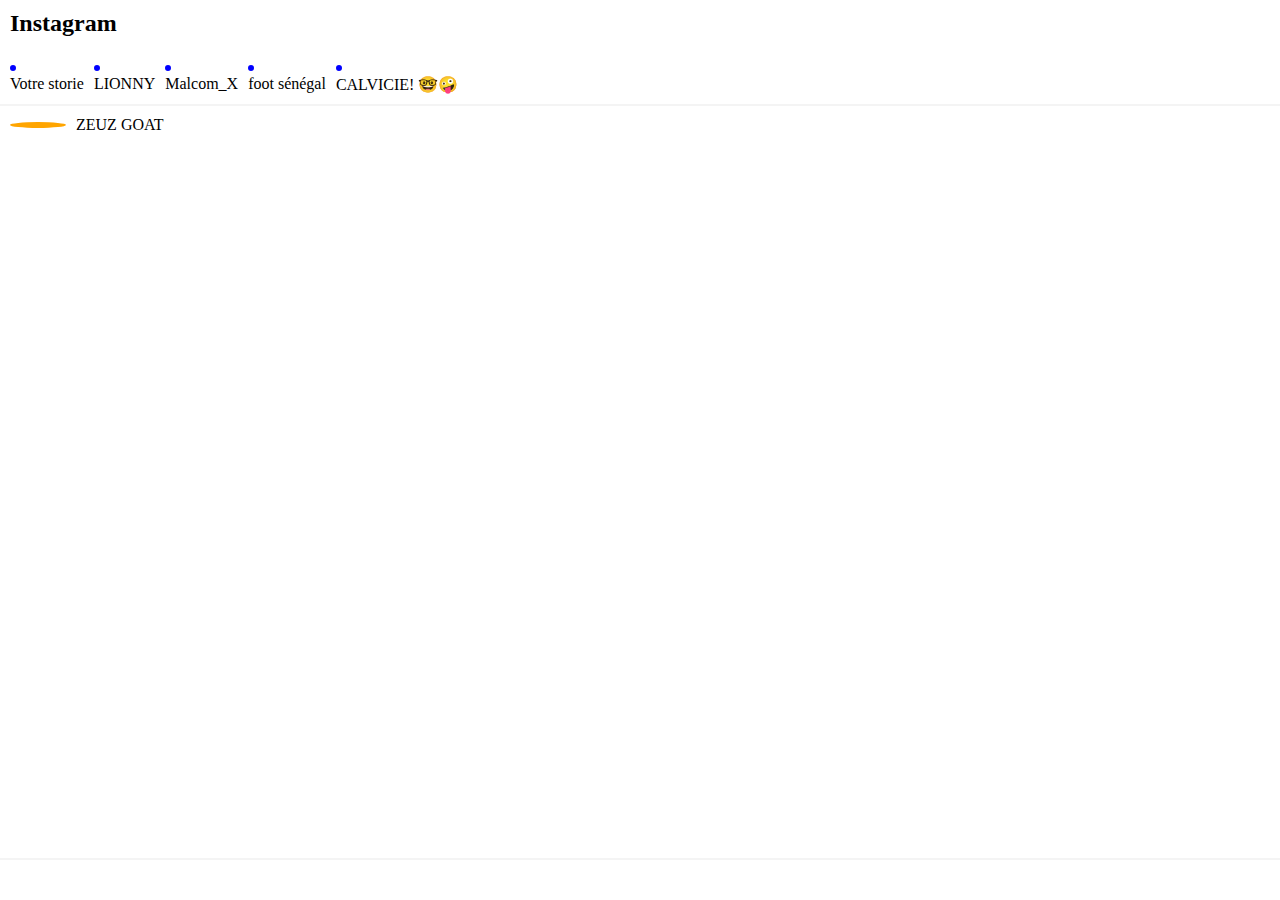
==== abdou.html @ 8bd6b722 "first commit" ====
<!DOCTYPE html>
<html lang="fr">
<head>
    <meta charset="UTF-8">
    <meta http-equiv="X-UA-Compatible" content="IE=edge">
    <meta name="viewport" content="width=device-width, initial-scale=1.0">
    <title>instagram</title>
   
    <link rel="stylesheet" href="https://cdnjs.cloudflare.com/ajax/libs/font-awesome/6.4.0/css/all.min.css" integrity="sha512-iecdLmaskl7CVkqkXNQ/ZH/XLlvWZOJyj7Yy7tcenmpD1ypASozpmT/E0iPtmFIB46ZmdtAc9eNBvH0H/ZpiBw==" crossorigin="anonymous" referrerpolicy="no-referrer" />
    <link rel="stylesheet" href="style.css">
</head>
<body>
  <header>
    <div class="head">
      <h2>Instagram</h2>
      <div class="icon">
        <i class="fa-regular fa-heart"></i>  
        <i class="fa-brands fa-facebook-messenger"></i>
      </div>
    </div>
    <div class="storie">
      <div class="account">
        <img src="https://img.freepik.com/free-photo/fashion-little-boy_71767-95.jpg?size=626&ext=jpg&ga=GA1.1.1276109714.1658759851&semt=sph" alt="">
        <p>Votre storie</p>
      </div>
      <div class="account">
        <img src="https://img.freepik.com/free-vector/cartoon-animals-portraits-set_98292-2563.jpg?size=626&ext=jpg&ga=GA1.2.1276109714.1658759851&semt=ais" alt="">
        <p>LIONNY</p>
      </div>
      <div class="account">
        <img src="https://img.freepik.com/free-psd/young-businessman-3d-cartoon-avatar-portrait_627936-22.jpg?size=626&ext=jpg&ga=GA1.2.1276109714.1658759851&semt=ais" alt="">
        <p>Malcom_X</p>
      </div>
      <div class="account">
        <img src="https://img.freepik.com/free-vector/flat-style-football-soccer-male-player-with-ball-vector-illustration_126523-3032.jpg?size=626&ext=jpg&ga=GA1.2.1276109714.1658759851&semt=ais" alt="">
        <p>foot sénégal</p>
      </div>
      <div class="account">
        <img src="https://img.freepik.com/premium-photo/fun-policeman-3d-illustration_183364-28130.jpg?size626&extjpg&gaGA1.2.1276109714.1658759851&semtais" alt="">
        <p>CALVICIE! 🤓🤪</p>
      </div>
    </div>
  </header>
  <main>
    <div class="feed">
      <div class="post">
        <div class="top">
          <div class="name">
            <img src="https://img.freepik.com/free-photo/football-background-grass-with-trophy_23-2147832113.jpg?size=626&ext=jpg&ga=GA1.2.1276109714.1658759851&semt=ais" alt="">
            <p>ZEUZ GOAT</p>
          </div>
          <i class="fa-solid fa-ellipsis"></i>
        </div>
        <div class="center">
          <img src="https://img.freepik.com/premium-photo/football-golden-cup-trophy_23-2147817315.jpg?size=626&ext=jpg&ga=GA1.2.1276109714.1658759851&semt=ais" alt="">
        </div>
        <div class="bottom">
          <div class="icons">
            <i class="fa-regular fa-heart"></i>
            <i class="fa-regular fa-comment"></i>
            </i><i class="fa-regular fa-paper-plane"></i></i>
          </div>
          <i class="fa-regular fa-bookmark"></i>
        </div>
        </div>
    </div>
  </main>
  <nav>
    <div class="navicon">
      <i class="fa-solid fa-house"></i>
    </div>
    <div class="navicon">
      <i class="fa-thin fa-magnifying-glass"></i>
    </div>
    <div class="navicon">
      <i class="fa-regular fa-square-plus"></i>
    </div>
    <div class="navicon">
      <i class="fa-brands fa-youtube"></i>
    </div>
    <div class="navicon">
      <i ><i class="fa-solid fa-user"></i>
    </div>
  </nav>
</body>
</html>
---- style.css ----
*{
    margin: 0;
    padding: 0;
}

header{
    border-bottom-width: 2px;
    border-top-width: 0px;
    border-left-width: 0px;
    border-right-width: 0px;
    border-color: #F4F4F4;
    border-style: solid;
}

.head{
    display: flex;
    justify-content: space-between;
    padding: 10px;
}

.head img{
    width: 20px;
}

.icon{
    display: flex;
    gap: 20px;
}

.icon i{
    font-size: 30px;
}

.storie{
    display: flex;
    padding: 10px;
    gap: 10px;
    overflow: scroll;
    scrollbar-width: none;
}

.storie::-webkit-scrollbar {
    display: none;
}

.account img{
    width: 70px;
    border-radius: 100%;
    border: 3px solid blue;
}

.account p{
    text-align: center;
}

nav{
    background-color: white;
    display: flex;
    justify-content: space-between;
    padding: 20px;
    position: fixed;
    bottom: 0;
    left: 0;
    right: 0;
    border-bottom-width: 0px;
    border-top-width: 2px;
    border-left-width: 0px;
    border-right-width: 0px;
    border-color: #F4F4F4;
    border-style: solid;
}

.post{
    padding: 10px;
}

.top{
    width: 100%;
    display: flex;
    justify-content: space-between;
    align-items: center;
}

.name{
    display: flex;
    gap: 10px;
    align-items: center;
}

.top img{
    width: 50px;
    border-radius: 100%;
    border: 3px solid orange;
}

.center img{
    width: 100%;
}

.center{
    margin-top: 10px;
    margin-bottom: 10px;
}

.bottom{
    display: flex;
    justify-content: space-between;
    align-items: center;
}

.icons{
    display: flex;
    gap: 10px;
}
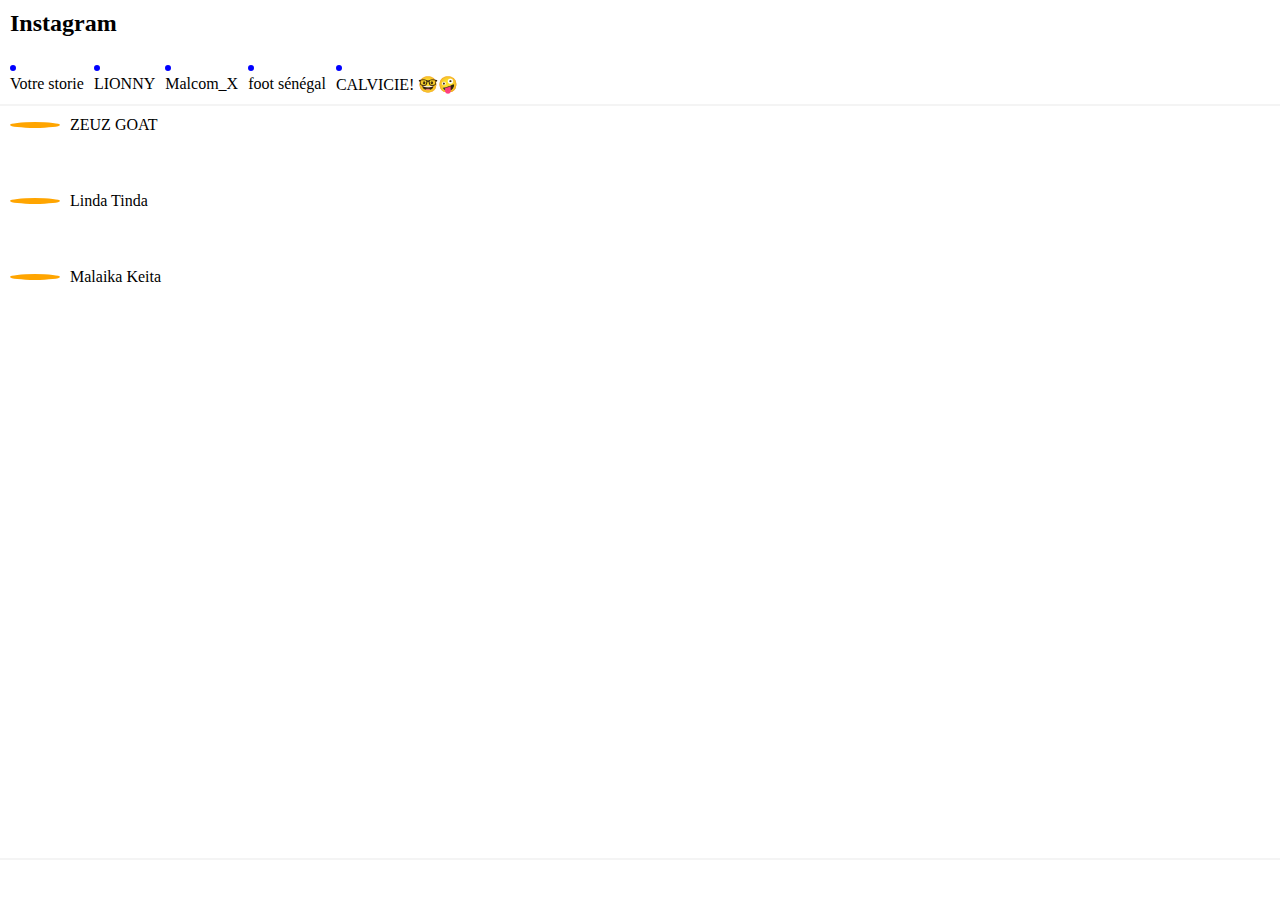
==== commit bb098b1e: "new version" ====
--- a/abdou.html
+++ b/abdou.html
@@ -1,86 +1,126 @@
-<!DOCTYPE html>
-<html lang="fr">
-<head>
-    <meta charset="UTF-8">
-    <meta http-equiv="X-UA-Compatible" content="IE=edge">
-    <meta name="viewport" content="width=device-width, initial-scale=1.0">
-    <title>instagram</title>
-   
-    <link rel="stylesheet" href="https://cdnjs.cloudflare.com/ajax/libs/font-awesome/6.4.0/css/all.min.css" integrity="sha512-iecdLmaskl7CVkqkXNQ/ZH/XLlvWZOJyj7Yy7tcenmpD1ypASozpmT/E0iPtmFIB46ZmdtAc9eNBvH0H/ZpiBw==" crossorigin="anonymous" referrerpolicy="no-referrer" />
-    <link rel="stylesheet" href="style.css">
-</head>
-<body>
-  <header>
-    <div class="head">
-      <h2>Instagram</h2>
-      <div class="icon">
-        <i class="fa-regular fa-heart"></i>  
-        <i class="fa-brands fa-facebook-messenger"></i>
-      </div>
-    </div>
-    <div class="storie">
-      <div class="account">
-        <img src="https://img.freepik.com/free-photo/fashion-little-boy_71767-95.jpg?size=626&ext=jpg&ga=GA1.1.1276109714.1658759851&semt=sph" alt="">
-        <p>Votre storie</p>
-      </div>
-      <div class="account">
-        <img src="https://img.freepik.com/free-vector/cartoon-animals-portraits-set_98292-2563.jpg?size=626&ext=jpg&ga=GA1.2.1276109714.1658759851&semt=ais" alt="">
-        <p>LIONNY</p>
-      </div>
-      <div class="account">
-        <img src="https://img.freepik.com/free-psd/young-businessman-3d-cartoon-avatar-portrait_627936-22.jpg?size=626&ext=jpg&ga=GA1.2.1276109714.1658759851&semt=ais" alt="">
-        <p>Malcom_X</p>
-      </div>
-      <div class="account">
-        <img src="https://img.freepik.com/free-vector/flat-style-football-soccer-male-player-with-ball-vector-illustration_126523-3032.jpg?size=626&ext=jpg&ga=GA1.2.1276109714.1658759851&semt=ais" alt="">
-        <p>foot sénégal</p>
-      </div>
-      <div class="account">
-        <img src="https://img.freepik.com/premium-photo/fun-policeman-3d-illustration_183364-28130.jpg?size626&extjpg&gaGA1.2.1276109714.1658759851&semtais" alt="">
-        <p>CALVICIE! 🤓🤪</p>
-      </div>
-    </div>
-  </header>
-  <main>
-    <div class="feed">
-      <div class="post">
-        <div class="top">
-          <div class="name">
-            <img src="https://img.freepik.com/free-photo/football-background-grass-with-trophy_23-2147832113.jpg?size=626&ext=jpg&ga=GA1.2.1276109714.1658759851&semt=ais" alt="">
-            <p>ZEUZ GOAT</p>
-          </div>
-          <i class="fa-solid fa-ellipsis"></i>
-        </div>
-        <div class="center">
-          <img src="https://img.freepik.com/premium-photo/football-golden-cup-trophy_23-2147817315.jpg?size=626&ext=jpg&ga=GA1.2.1276109714.1658759851&semt=ais" alt="">
-        </div>
-        <div class="bottom">
-          <div class="icons">
-            <i class="fa-regular fa-heart"></i>
-            <i class="fa-regular fa-comment"></i>
-            </i><i class="fa-regular fa-paper-plane"></i></i>
-          </div>
-          <i class="fa-regular fa-bookmark"></i>
-        </div>
-        </div>
-    </div>
-  </main>
-  <nav>
-    <div class="navicon">
-      <i class="fa-solid fa-house"></i>
-    </div>
-    <div class="navicon">
-      <i class="fa-thin fa-magnifying-glass"></i>
-    </div>
-    <div class="navicon">
-      <i class="fa-regular fa-square-plus"></i>
-    </div>
-    <div class="navicon">
-      <i class="fa-brands fa-youtube"></i>
-    </div>
-    <div class="navicon">
-      <i ><i class="fa-solid fa-user"></i>
-    </div>
-  </nav>
-</body>
+<!DOCTYPE html>
+<html lang="fr">
+<head>
+    <meta charset="UTF-8">
+    <meta http-equiv="X-UA-Compatible" content="IE=edge">
+    <meta name="viewport" content="width=device-width, initial-scale=1.0">
+    <title>instagram</title>
+   
+    <link rel="stylesheet" href="https://cdnjs.cloudflare.com/ajax/libs/font-awesome/6.4.0/css/all.min.css" integrity="sha512-iecdLmaskl7CVkqkXNQ/ZH/XLlvWZOJyj7Yy7tcenmpD1ypASozpmT/E0iPtmFIB46ZmdtAc9eNBvH0H/ZpiBw==" crossorigin="anonymous" referrerpolicy="no-referrer" />
+    <link rel="stylesheet" href="style.css">
+</head>
+<body>
+  <header>
+    <div class="head">
+      <h2>Instagram</h2>
+      <div class="icon">
+        <i class="fa-regular fa-heart"></i>  
+        <i class="fa-brands fa-facebook-messenger"></i>
+      </div>
+    </div>
+    <div class="storie">
+      <div class="account">
+        <img src="https://img.freepik.com/free-photo/fashion-little-boy_71767-95.jpg?size=626&ext=jpg&ga=GA1.1.1276109714.1658759851&semt=sph" alt="">
+        <p>Votre storie</p>
+      </div>
+      <div class="account">
+        <img src="https://img.freepik.com/free-vector/cartoon-animals-portraits-set_98292-2563.jpg?size=626&ext=jpg&ga=GA1.2.1276109714.1658759851&semt=ais" alt="">
+        <p>LIONNY</p>
+      </div>
+      <div class="account">
+        <img src="https://img.freepik.com/free-psd/young-businessman-3d-cartoon-avatar-portrait_627936-22.jpg?size=626&ext=jpg&ga=GA1.2.1276109714.1658759851&semt=ais" alt="">
+        <p>Malcom_X</p>
+      </div>
+      <div class="account">
+        <img src="https://img.freepik.com/free-vector/flat-style-football-soccer-male-player-with-ball-vector-illustration_126523-3032.jpg?size=626&ext=jpg&ga=GA1.2.1276109714.1658759851&semt=ais" alt="">
+        <p>foot sénégal</p>
+      </div>
+      <div class="account">
+        <img src="https://img.freepik.com/premium-photo/fun-policeman-3d-illustration_183364-28130.jpg?size626&extjpg&gaGA1.2.1276109714.1658759851&semtais" alt="">
+        <p>CALVICIE! 🤓🤪</p>
+      </div>
+    </div>
+  </header>
+  <main>
+    <div class="feed">
+      <div class="post">
+        <div class="top">
+          <div class="name">
+            <img src="https://img.freepik.com/free-photo/football-background-grass-with-trophy_23-2147832113.jpg?size=626&ext=jpg&ga=GA1.2.1276109714.1658759851&semt=ais" alt="">
+            <p>ZEUZ GOAT</p>
+          </div>
+          <i class="fa-solid fa-ellipsis"></i>
+        </div>
+        <div class="center">
+          <img src="https://img.freepik.com/premium-photo/football-golden-cup-trophy_23-2147817315.jpg?size=626&ext=jpg&ga=GA1.2.1276109714.1658759851&semt=ais" alt="">
+        </div>
+        <div class="bottom">
+          <div class="icons">
+            <i class="fa-regular fa-heart"></i>
+            <i class="fa-regular fa-comment"></i>
+            </i><i class="fa-regular fa-paper-plane"></i></i>
+          </div>
+          <i class="fa-regular fa-bookmark"></i>
+        </div>
+      </div>
+      <div class="post">
+        <div class="top">
+          <div class="name">
+            <img src="https://img.freepik.com/free-photo/football-background-grass-with-trophy_23-2147832113.jpg?size=626&ext=jpg&ga=GA1.2.1276109714.1658759851&semt=ais" alt="">
+            <p>Linda Tinda</p>
+          </div>
+          <i class="fa-solid fa-ellipsis"></i>
+        </div>
+        <div class="center">
+          <img src="https://img.freepik.com/free-photo/funny-brunette-girl-portrait-blue-background_23-2148173640.jpg?size=626&ext=jpg&uid=R25413893&ga=GA1.2.449219953.1648133975&semt=sph" alt="">
+        </div>
+        <div class="bottom">
+          <div class="icons">
+            <i class="fa-regular fa-heart"></i>
+            <i class="fa-regular fa-comment"></i>
+            </i><i class="fa-regular fa-paper-plane"></i></i>
+          </div>
+          <i class="fa-regular fa-bookmark"></i>
+        </div>
+      </div>
+      <div class="post">
+        <div class="top">
+          <div class="name">
+            <img src="https://img.freepik.com/free-photo/football-background-grass-with-trophy_23-2147832113.jpg?size=626&ext=jpg&ga=GA1.2.1276109714.1658759851&semt=ais" alt="">
+            <p>Malaika Keita</p>
+          </div>
+          <i class="fa-solid fa-ellipsis"></i>
+        </div>
+        <div class="center">
+          <img src="https://img.freepik.com/free-photo/fire-woman-with-dress-flames_71767-124.jpg?size=626&ext=jpg&uid=R25413893&ga=GA1.2.449219953.1648133975&semt=sph" alt="">
+        </div>
+        <div class="bottom">
+          <div class="icons">
+            <i class="fa-regular fa-heart"></i>
+            <i class="fa-regular fa-comment"></i>
+            </i><i class="fa-regular fa-paper-plane"></i></i>
+          </div>
+          <i class="fa-regular fa-bookmark"></i>
+        </div>
+      </div>
+    </div>
+  </main>
+  <nav>
+    <div class="navicon">
+      <i class="fa-solid fa-house"></i>
+    </div>
+    <div class="navicon">
+      <i class="fa-thin fa-magnifying-glass"></i>
+    </div>
+    <div class="navicon">
+      <i class="fa-regular fa-square-plus"></i>
+    </div>
+    <div class="navicon">
+      <i class="fa-brands fa-youtube"></i>
+    </div>
+    <div class="navicon">
+      <i ><i class="fa-solid fa-user"></i>
+    </div>
+  </nav>
+</body>
 </html>--- a/style.css
+++ b/style.css
@@ -1,114 +1,123 @@
-*{
-    margin: 0;
-    padding: 0;
-}
-
-header{
-    border-bottom-width: 2px;
-    border-top-width: 0px;
-    border-left-width: 0px;
-    border-right-width: 0px;
-    border-color: #F4F4F4;
-    border-style: solid;
-}
-
-.head{
-    display: flex;
-    justify-content: space-between;
-    padding: 10px;
-}
-
-.head img{
-    width: 20px;
-}
-
-.icon{
-    display: flex;
-    gap: 20px;
-}
-
-.icon i{
-    font-size: 30px;
-}
-
-.storie{
-    display: flex;
-    padding: 10px;
-    gap: 10px;
-    overflow: scroll;
-    scrollbar-width: none;
-}
-
-.storie::-webkit-scrollbar {
-    display: none;
-}
-
-.account img{
-    width: 70px;
-    border-radius: 100%;
-    border: 3px solid blue;
-}
-
-.account p{
-    text-align: center;
-}
-
-nav{
-    background-color: white;
-    display: flex;
-    justify-content: space-between;
-    padding: 20px;
-    position: fixed;
-    bottom: 0;
-    left: 0;
-    right: 0;
-    border-bottom-width: 0px;
-    border-top-width: 2px;
-    border-left-width: 0px;
-    border-right-width: 0px;
-    border-color: #F4F4F4;
-    border-style: solid;
-}
-
-.post{
-    padding: 10px;
-}
-
-.top{
-    width: 100%;
-    display: flex;
-    justify-content: space-between;
-    align-items: center;
-}
-
-.name{
-    display: flex;
-    gap: 10px;
-    align-items: center;
-}
-
-.top img{
-    width: 50px;
-    border-radius: 100%;
-    border: 3px solid orange;
-}
-
-.center img{
-    width: 100%;
-}
-
-.center{
-    margin-top: 10px;
-    margin-bottom: 10px;
-}
-
-.bottom{
-    display: flex;
-    justify-content: space-between;
-    align-items: center;
-}
-
-.icons{
-    display: flex;
-    gap: 10px;
-}+*{
+    margin: 0;
+    padding: 0;
+    box-sizing: border-box;
+}
+
+html, body{
+    max-width: 100vw;
+    overflow-x: hidden;
+}
+
+header{
+    border-bottom-width: 2px;
+    border-top-width: 0px;
+    border-left-width: 0px;
+    border-right-width: 0px;
+    border-color: #F4F4F4;
+    border-style: solid;
+}
+
+.head{
+    display: flex;
+    justify-content: space-between;
+    padding: 10px;
+}
+
+.head img{
+    width: 20px;
+}
+
+.icon{
+    display: flex;
+    gap: 20px;
+}
+
+.icon i{
+    font-size: 30px;
+}
+
+.storie{
+    display: flex;
+    padding: 10px;
+    gap: 10px;
+    overflow: scroll;
+    scrollbar-width: none;
+}
+
+.storie::-webkit-scrollbar {
+    display: none;
+}
+
+.account img{
+    width: 70px;
+    border-radius: 100%;
+    border: 3px solid blue;
+}
+
+.account p{
+    text-align: center;
+}
+
+nav{
+    background-color: white;
+    display: flex;
+    justify-content: space-between;
+    padding: 20px;
+    position: fixed;
+    bottom: 0;
+    left: 0;
+    right: 0;
+    border-bottom-width: 0px;
+    border-top-width: 2px;
+    border-left-width: 0px;
+    border-right-width: 0px;
+    border-color: #F4F4F4;
+    border-style: solid;
+}
+
+.post{
+    padding: 10px;
+}
+
+.top{
+    width: 100%;
+    display: flex;
+    justify-content: space-between;
+    align-items: center;
+}
+
+.name{
+    display: flex;
+    gap: 10px;
+    align-items: center;
+}
+
+.top img{
+    width: 50px;
+    border-radius: 100%;
+    border: 3px solid orange;
+}
+
+.center img{
+    width: 100%;
+}
+
+.center{
+    margin-top: 10px;
+    margin-bottom: 10px;
+}
+
+.bottom{
+    display: flex;
+    justify-content: space-between;
+    align-items: center;
+}
+
+.icons{
+    display: flex;
+    gap: 10px;
+}
+
+
+// style new container
